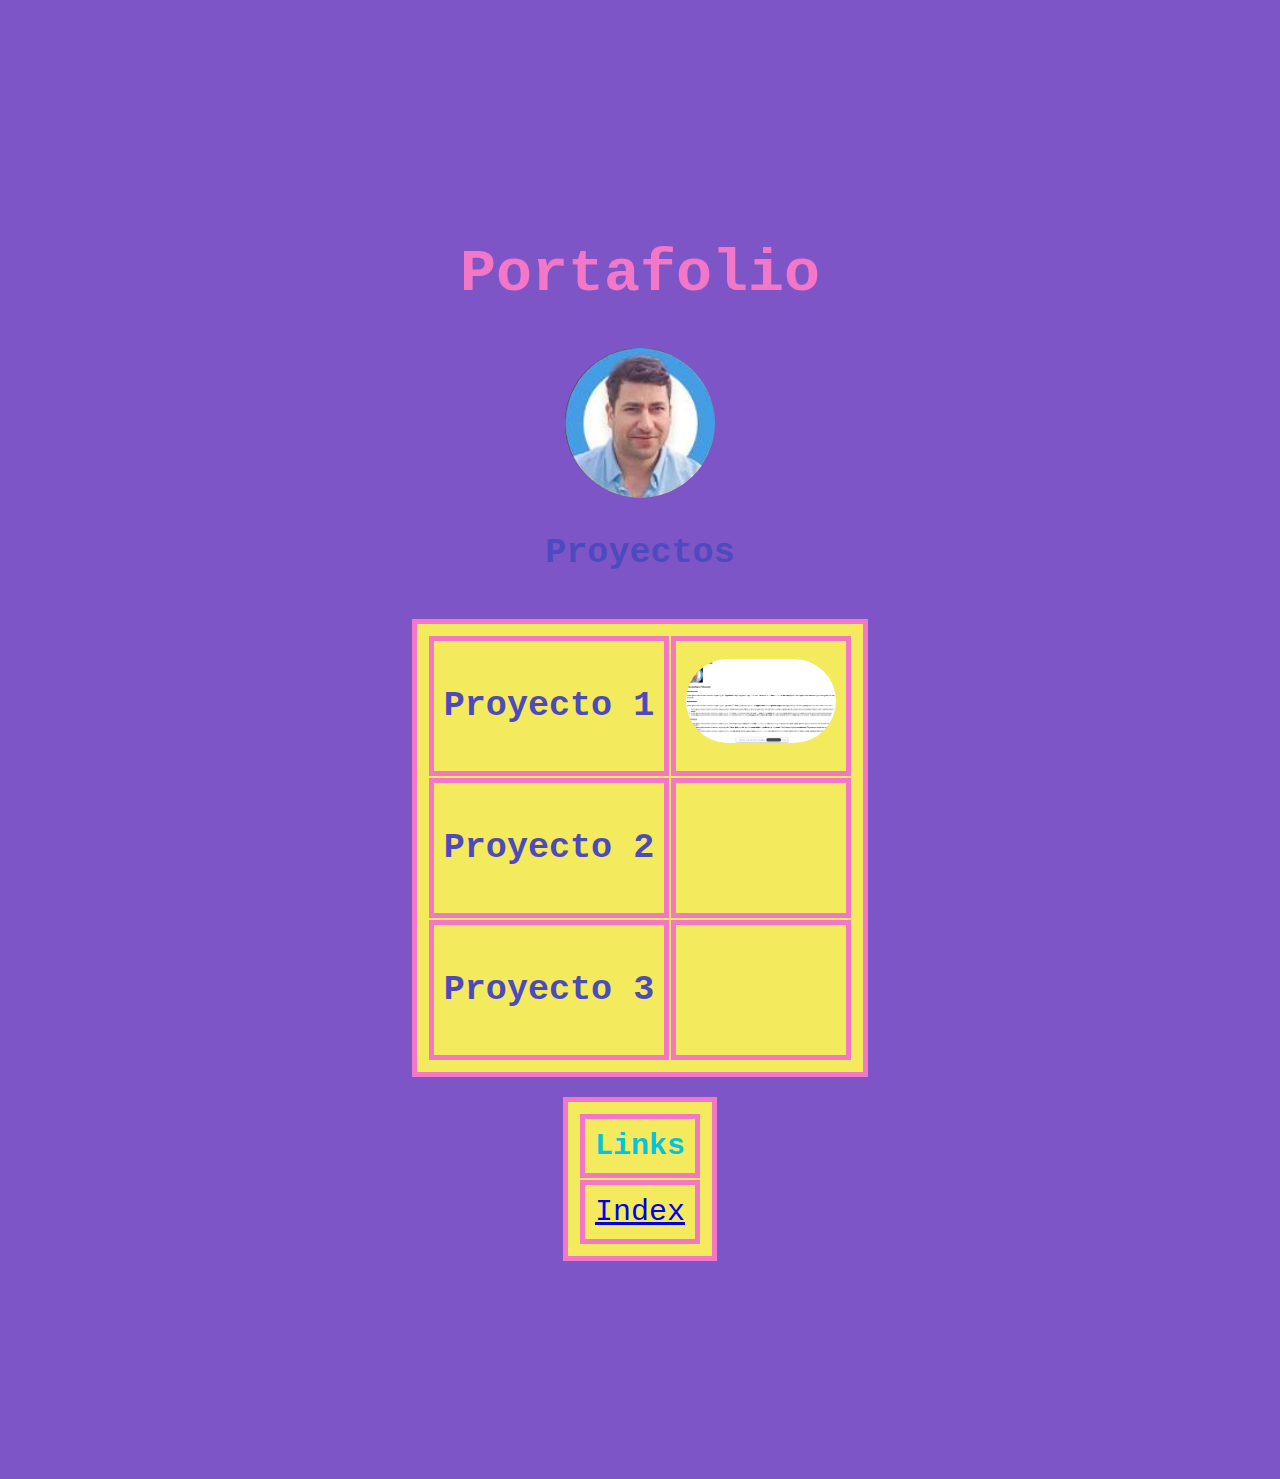
==== portafolio.html @ fc517f1c "Inicio del proyecto" ====
<!DOCTYPE html>
<html lang="en">
<head>
    <meta charset="UTF-8">
    <meta name="viewport" content="width=device-width, initial-scale=1.0">
    <title>Mi CV</title>
    <link rel="stylesheet" href="./assets/css/style.css">
</head>
<body>
    <h1>Portafolio</h1>
    <img src="./assets/max.jpeg" alt="Max">
    <h3>Proyectos</h3>
    <table>
        <tr>
            <td><h3>Proyecto 1</h3></td>
            <td><img src="./assets/proyecto1.png" alt="Proyecto1"></td>
        </tr>
        <tr>
            <td><h3>Proyecto 2</h3></td>
            <td></td>
        </tr>
        <tr>
            <td><h3>Proyecto 3</h3></td>
            <td></td>
        </tr>
        
        </table>
    <table>
    <tr><th>Links</th></tr>
    <tr>
        <td><a href="./index.html">Index</a></td>
    </tr>
    </table>
</body>
</html>
---- assets/css/style.css ----
body {
    background-color: #7D55C7;
    color: #05C3DD;
    font-size: 30px;
    display: flex;
    flex-direction: column;
    flex-wrap: wrap;
    justify-content: center;
    align-items: center;
    align-content: space-around;
    margin: 100px;
    padding: 100px;
    font-family: monospace;
    animation-name: body;
    animation-duration: 4s;
}
img{
    border-radius: 75px;
    animation-name: image;
    animation-duration: 4s;
    animation: image 2000ms ease-in-out forwards;
    width: 150px;
}
h1{
    color: #F277C6;
    
}
h2{
    color: #F3EA5D;
    font-size: 60px;
    text-decoration: underline;
}
h3{
    color: #4D49BE;
}

p:hover {
    background-color: #0099cc;
    color: #F277C6;
    border-radius: 15px;
  }
li:hover {
    background-color: #0099cc;
    color: #F277C6;
    border-radius: 15px;
  }
.seccion{
    background-color: #F3EA5D;
    margin: 50px;
    padding: 100px;
    border: 5px solid #05C3DD;
    border-radius: 25px;
    box-shadow: 0 1px 3px rgba(0,0,0,0.12), 0 1px 2px rgba(0,0,0,0.24);
}
table{
    background-color: #F3EA5D;
}
table, th, td {
    border: 5px solid #F277C6;
    margin: 10px;
    padding: 10px;
}

@keyframes body {
    0%   {background-color: #05C3DD;}
    25%  {background-color: #F3EA5D;}
    50%  {background-color: #F277C6;}
    100% {background-color: #4D49BE;}
  }

  @keyframes image {
    
    to{ transform: scale(1.5); }

  }
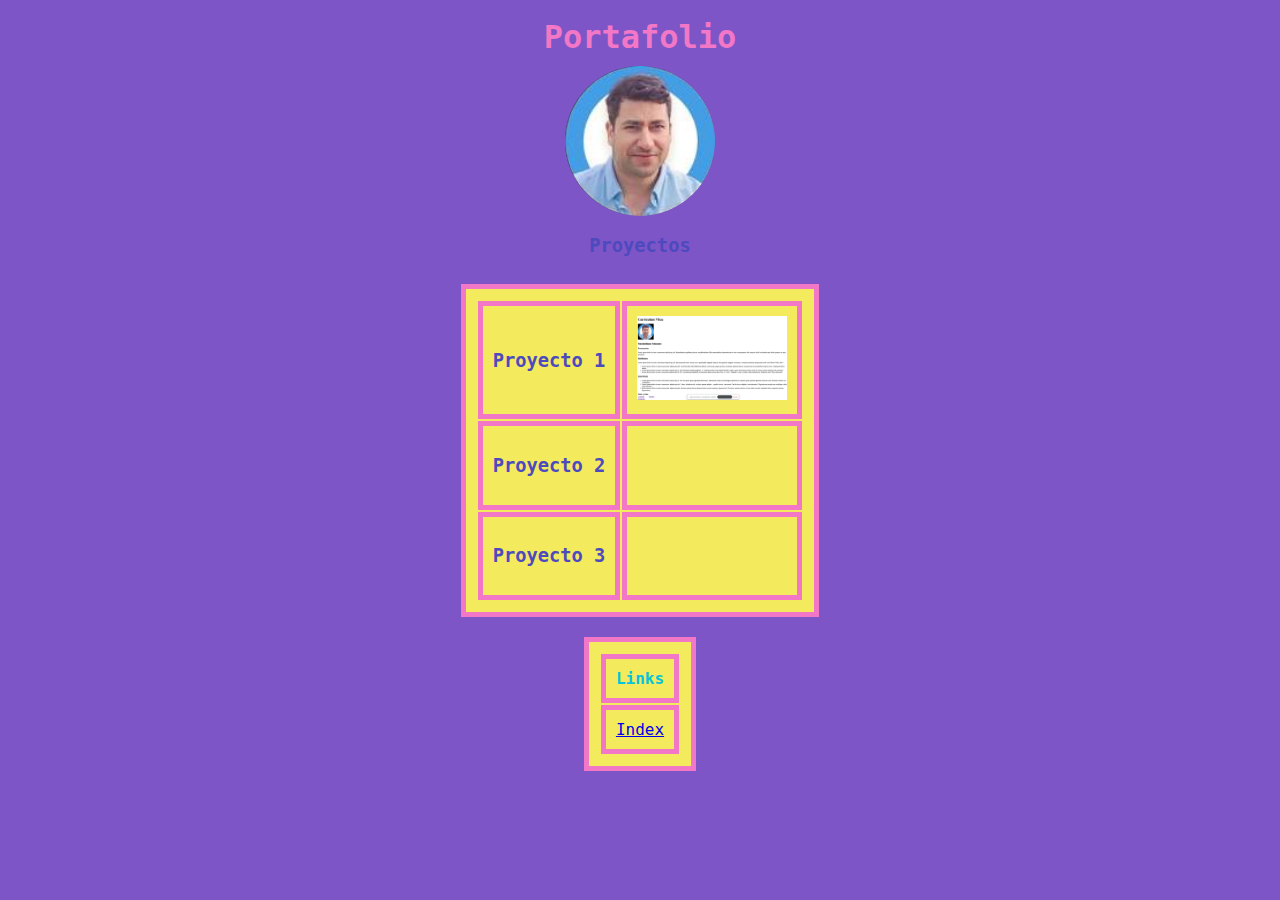
==== commit 4fdd5d24: "bootstrap" ====
--- a/portafolio.html
+++ b/portafolio.html
@@ -8,7 +8,7 @@
 </head>
 <body>
     <h1>Portafolio</h1>
-    <img src="./assets/max.jpeg" alt="Max">
+    <img src="./assets/max.jpeg" alt="Max" class="logo-max">
     <h3>Proyectos</h3>
     <table>
         <tr>
--- a/assets/css/style.css
+++ b/assets/css/style.css
@@ -1,33 +1,38 @@
 body {
     background-color: #7D55C7;
     color: #05C3DD;
-    font-size: 30px;
+    font-size: large;
     display: flex;
     flex-direction: column;
     flex-wrap: wrap;
     justify-content: center;
     align-items: center;
     align-content: space-around;
-    margin: 100px;
-    padding: 100px;
+    /*margin: 100px;
+    padding: 100px;*/
     font-family: monospace;
     animation-name: body;
     animation-duration: 4s;
 }
-img{
+.logo-max{
     border-radius: 75px;
     animation-name: image;
     animation-duration: 4s;
     animation: image 2000ms ease-in-out forwards;
     width: 150px;
 }
+img{
+    width: 150px;
+}
 h1{
     color: #F277C6;
+    margin: 10px;
     
 }
 h2{
+    margin: 10px;
     color: #F3EA5D;
-    font-size: 60px;
+    font-size: xx-large;
     text-decoration: underline;
 }
 h3{
@@ -46,8 +51,8 @@
   }
 .seccion{
     background-color: #F3EA5D;
-    margin: 50px;
-    padding: 100px;
+    margin: 10px;
+    /*padding: 100px;*/
     border: 5px solid #05C3DD;
     border-radius: 25px;
     box-shadow: 0 1px 3px rgba(0,0,0,0.12), 0 1px 2px rgba(0,0,0,0.24);
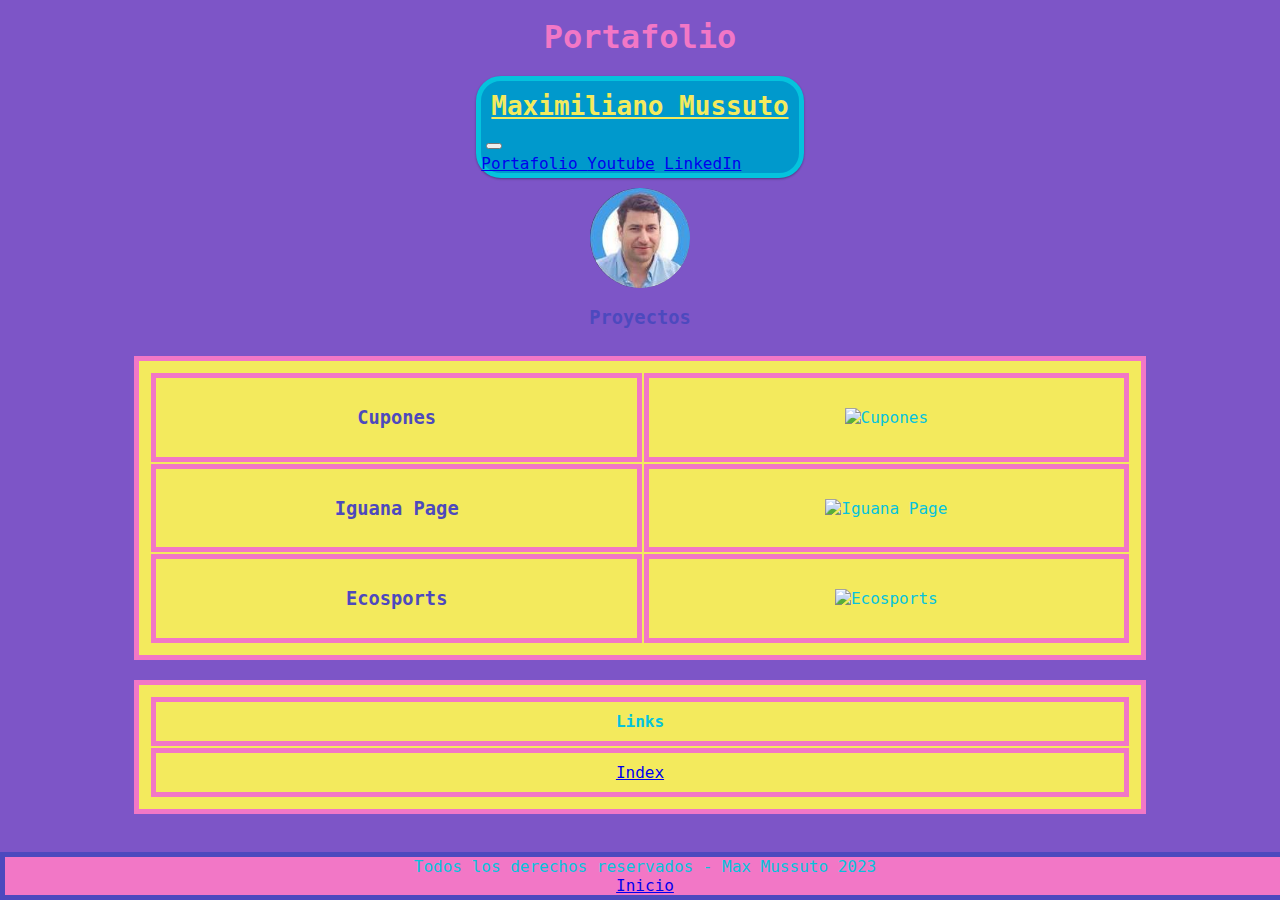
==== commit 86b8f5b6: "Footer, navbar, ajustes finales para presentar" ====
--- a/portafolio.html
+++ b/portafolio.html
@@ -4,24 +4,40 @@
     <meta charset="UTF-8">
     <meta name="viewport" content="width=device-width, initial-scale=1.0">
     <title>Mi CV</title>
+    <link href="https://cdn.jsdelivr.net/npm/bootstrap@5.1.3/dist/css/bootstrap.min.css" rel="stylesheet"
+    integrity="sha384-1BmE4kWBq78iYhFldvKuhfTAU6auU8tT94WrHftjDbrCEXSU1oBoqyl2QvZ6jIW3" crossorigin="anonymous">
     <link rel="stylesheet" href="./assets/css/style.css">
 </head>
 <body>
     <h1>Portafolio</h1>
-    <img src="./assets/max.jpeg" alt="Max" class="logo-max">
+    <nav class="navbar navbar-expand-lg navbar-light bg-light">
+        <a class="navbar-brand" href="./index.html"><h2>Maximiliano Mussuto</h2></a>
+        <button class="navbar-toggler" type="button" data-toggle="collapse" data-target="#navbarNavAltMarkup" aria-controls="navbarNavAltMarkup" aria-expanded="false" aria-label="Toggle navigation">
+          <span class="navbar-toggler-icon"></span>
+        </button>
+        <div class="collapse navbar-collapse" id="navbarNavAltMarkup">
+          <div class="navbar-nav">
+            <a class="nav-item nav-link active" href="./portafolio.html">Portafolio <span class="sr-only"></span></a>
+            <a class="nav-item nav-link" href="https://www.youtube.com/channel/UC98NjFvzkQQPGdKbWudnmQA">Youtube</a>
+            <a class="nav-item nav-link" href="https://www.linkedin.com/in/maximiliano-mussuto-19430419/">LinkedIn</a>
+            
+          </div>
+        </div>
+      </nav>
+    <img src="./assets/max.jpeg" alt="Max" class="logo-max m-4">
     <h3>Proyectos</h3>
     <table>
         <tr>
-            <td><h3>Proyecto 1</h3></td>
-            <td><img src="./assets/proyecto1.png" alt="Proyecto1"></td>
+            <td><h3>Cupones</h3></td>
+            <td><img src="./assets/images/cupones.png" alt="Cupones"></td>
         </tr>
         <tr>
-            <td><h3>Proyecto 2</h3></td>
-            <td></td>
+            <td><h3>Iguana Page</h3></td>
+            <td><img src="./assets/images/iguana.png" alt="Iguana Page"></td>
         </tr>
         <tr>
-            <td><h3>Proyecto 3</h3></td>
-            <td></td>
+            <td><h3>Ecosports</h3></td>
+            <td><img src="./assets/images/ecosports.png" alt="Ecosports"></td>
         </tr>
         
         </table>
@@ -31,5 +47,14 @@
         <td><a href="./index.html">Index</a></td>
     </tr>
     </table>
+    <footer>
+        <div class="copyrights">
+            Todos los derechos reservados - Max Mussuto 2023
+        </div>
+        <a href="./index.html#container">Inicio</a>
+    </footer>
+    <script src="https://code.jquery.com/jquery-3.2.1.slim.min.js" integrity="sha384-KJ3o2DKtIkvYIK3UENzmM7KCkRr/rE9/Qpg6aAZGJwFDMVNA/GpGFF93hXpG5KkN" crossorigin="anonymous"></script>
+<script src="https://cdn.jsdelivr.net/npm/popper.js@1.12.9/dist/umd/popper.min.js" integrity="sha384-ApNbgh9B+Y1QKtv3Rn7W3mgPxhU9K/ScQsAP7hUibX39j7fakFPskvXusvfa0b4Q" crossorigin="anonymous"></script>
+<script src="https://cdn.jsdelivr.net/npm/bootstrap@4.0.0/dist/js/bootstrap.min.js" integrity="sha384-JZR6Spejh4U02d8jOt6vLEHfe/JQGiRRSQQxSfFWpi1MquVdAyjUar5+76PVCmYl" crossorigin="anonymous"></script>
 </body>
 </html>--- a/assets/css/style.css
+++ b/assets/css/style.css
@@ -14,20 +14,23 @@
     animation-name: body;
     animation-duration: 4s;
 }
-.logo-max{
-    border-radius: 75px;
-    animation-name: image;
-    animation-duration: 4s;
-    animation: image 2000ms ease-in-out forwards;
-    width: 150px;
-}
+
 img{
-    width: 150px;
+    width: 100px;
 }
 h1{
     color: #F277C6;
     margin: 10px;
     
+}
+
+@media (min-width: 576px){
+    h2{
+        margin: 5px;
+        color: #F277C6;
+        font-size: large;
+        text-decoration: underline;
+    }
 }
 h2{
     margin: 10px;
@@ -39,17 +42,17 @@
     color: #4D49BE;
 }
 
-p:hover {
+.seccion p:hover {
     background-color: #0099cc;
     color: #F277C6;
     border-radius: 15px;
   }
-li:hover {
+.seccion li:hover {
     background-color: #0099cc;
     color: #F277C6;
     border-radius: 15px;
   }
-.seccion{
+.seccion, nav{
     background-color: #F3EA5D;
     margin: 10px;
     /*padding: 100px;*/
@@ -57,10 +60,18 @@
     border-radius: 25px;
     box-shadow: 0 1px 3px rgba(0,0,0,0.12), 0 1px 2px rgba(0,0,0,0.24);
 }
+.navbar{
+    background-color: #0099cc !important;
+}
+.navbar-toggler{
+    margin: 5px;
+}
 table{
     background-color: #F3EA5D;
+    width: 80%;
 }
 table, th, td {
+    text-align: center;
     border: 5px solid #F277C6;
     margin: 10px;
     padding: 10px;
@@ -68,13 +79,33 @@
 
 @keyframes body {
     0%   {background-color: #05C3DD;}
-    25%  {background-color: #F3EA5D;}
+    25%  {background-color: hsl(56, 86%, 66%);}
     50%  {background-color: #F277C6;}
     100% {background-color: #4D49BE;}
   }
+
+  .logo-max{
+    border-radius: 75px;
+    animation-name: image;
+    animation-duration: 4s;
+    animation: image 2000ms ease-in-out forwards;
+    width: 100px;
+}
 
   @keyframes image {
     
     to{ transform: scale(1.5); }
 
-  }+  }
+
+footer{
+    position: fixed;
+    left: 0;
+    bottom: 0;
+    display: flex;
+    flex-direction: column;
+    text-align: center;
+    width: 100%;
+    background-color: #F277C6;
+    border: 5px solid #4D49BE;
+}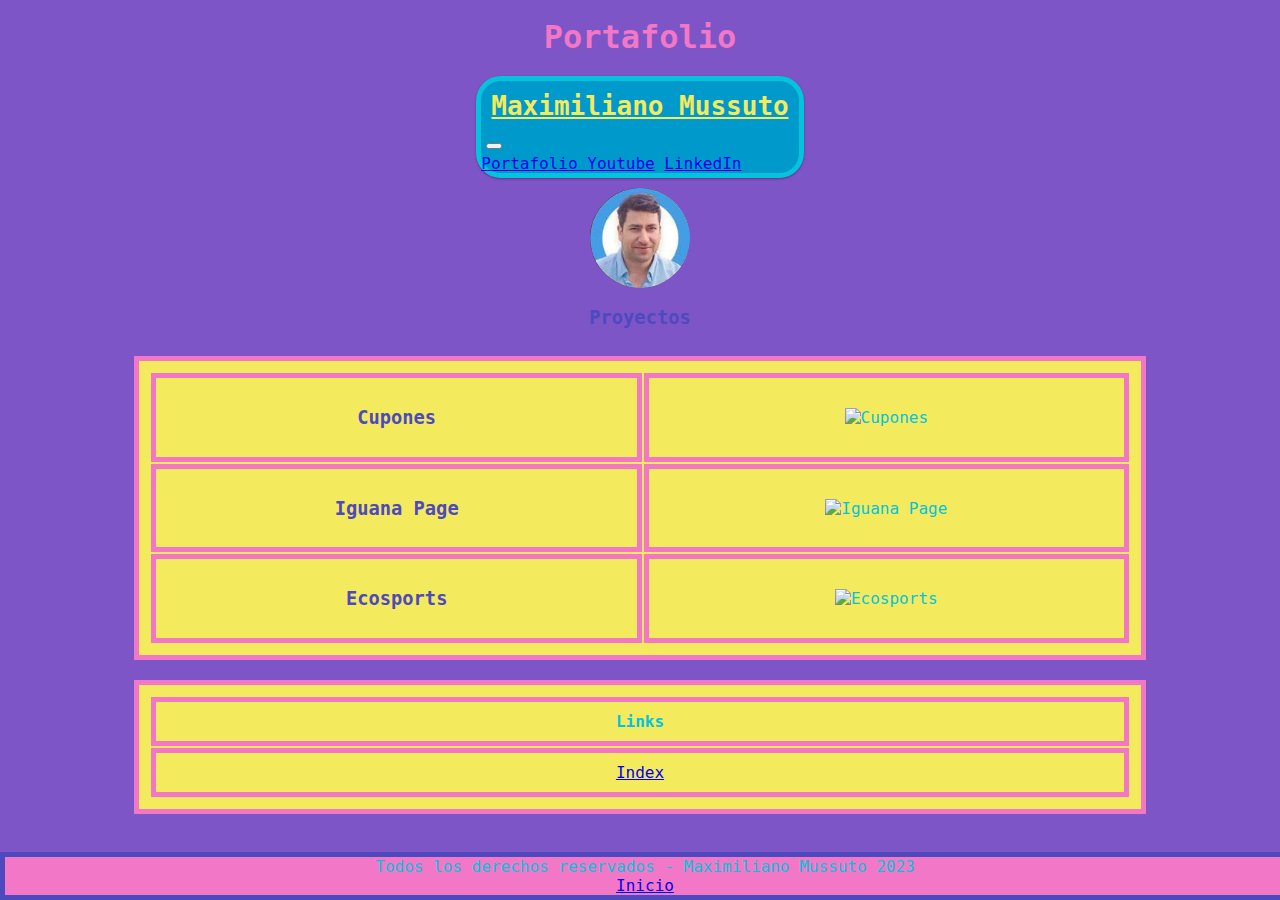
==== commit 73b3fb36: "Fix nombre de imagenes" ====
--- a/portafolio.html
+++ b/portafolio.html
@@ -49,7 +49,7 @@
     </table>
     <footer>
         <div class="copyrights">
-            Todos los derechos reservados - Max Mussuto 2023
+            Todos los derechos reservados - Maximiliano Mussuto 2023
         </div>
         <a href="./index.html#container">Inicio</a>
     </footer>
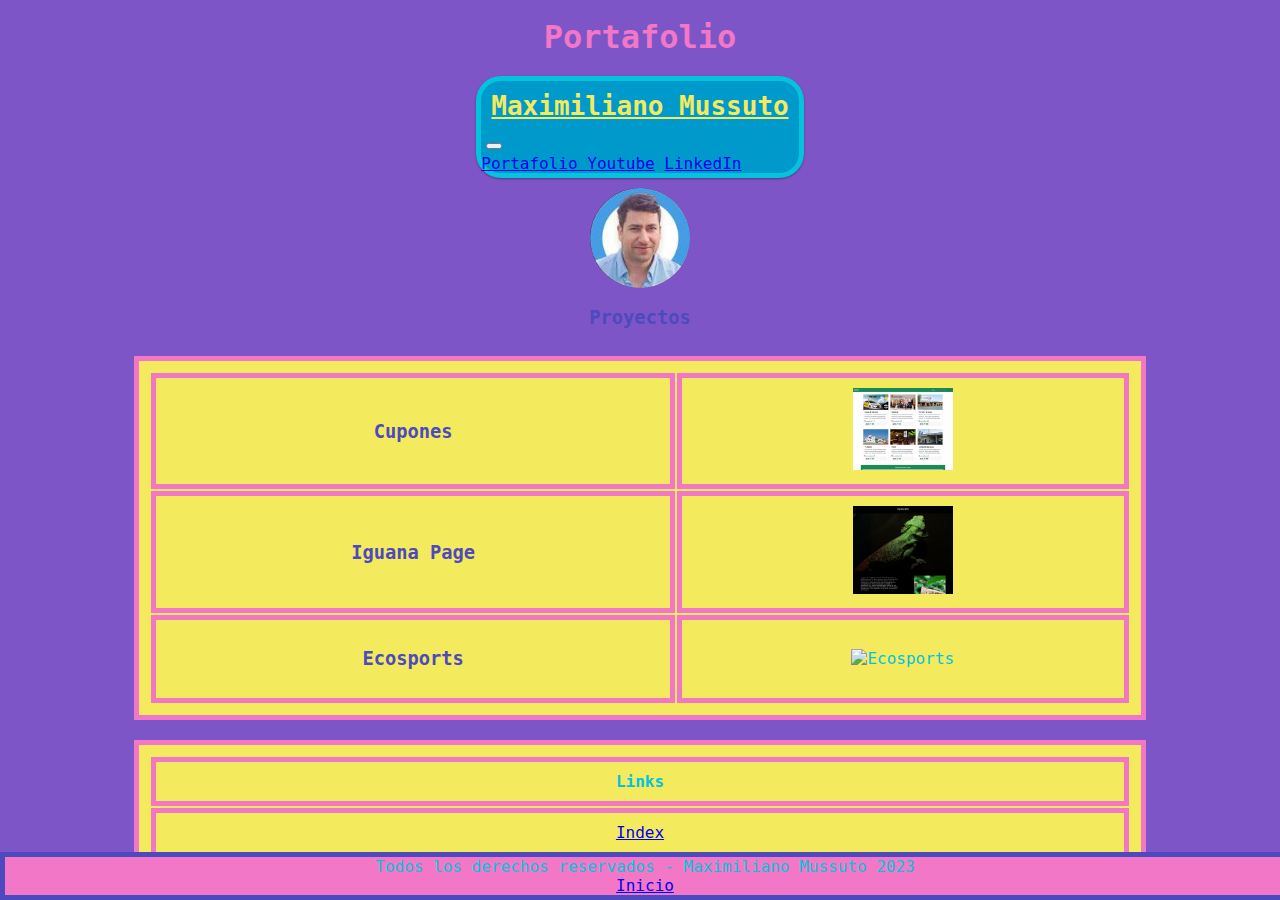
==== commit a992d4b8: "Fix nombre de imagenes" ====
--- a/portafolio.html
+++ b/portafolio.html
@@ -29,11 +29,11 @@
     <table>
         <tr>
             <td><h3>Cupones</h3></td>
-            <td><img src="./assets/images/cupones.png" alt="Cupones"></td>
+            <td><img src="./assets/images/Cupones.png" alt="Cupones"></td>
         </tr>
         <tr>
             <td><h3>Iguana Page</h3></td>
-            <td><img src="./assets/images/iguana.png" alt="Iguana Page"></td>
+            <td><img src="./assets/images/Iguana.png" alt="Iguana Page"></td>
         </tr>
         <tr>
             <td><h3>Ecosports</h3></td>
